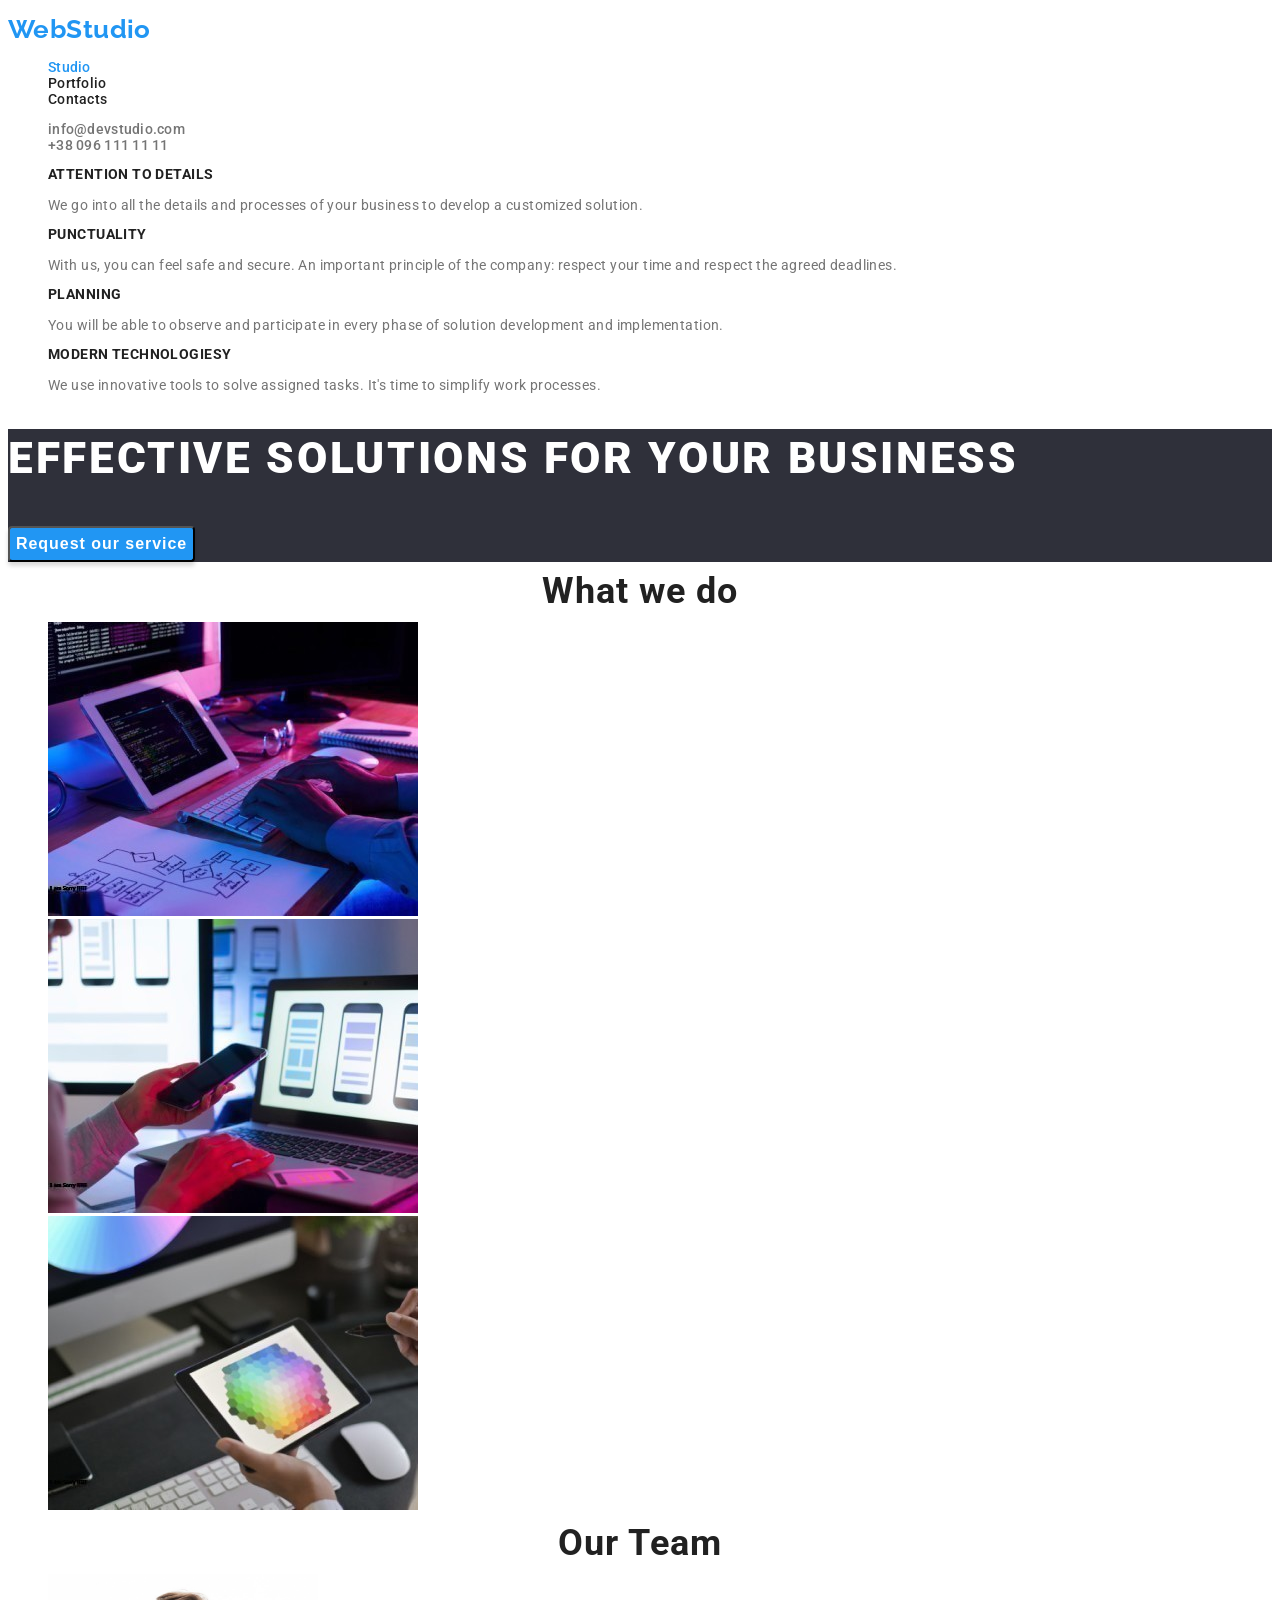
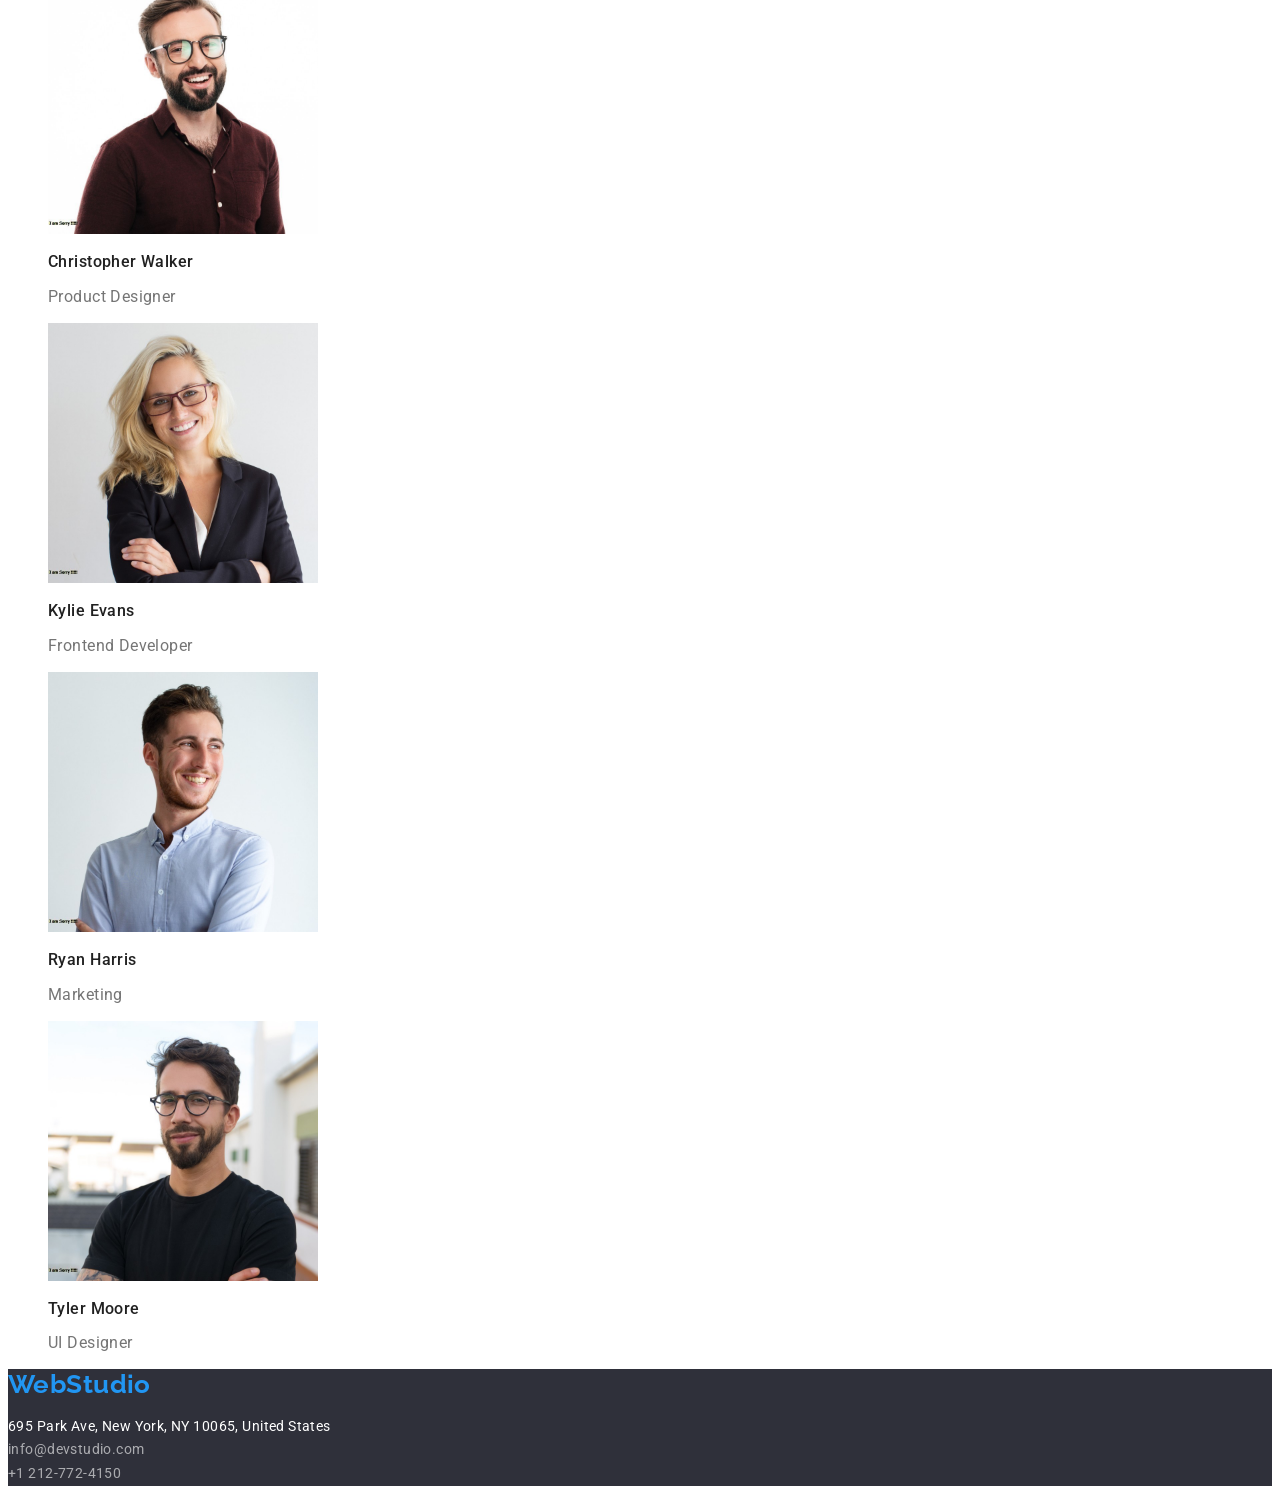
==== index.html @ 1506fb75 "Trabajo 2" ====
<!DOCTYPE html>
<html lang="en">

<head>
  <meta charset="UTF-8" />
  <meta http-equiv="X-UA-Compatible" content="IE=edge" />
  <meta name="viewport" content="width=device-width, initial-scale=1.0" />
  <link rel="preconnect" href="https://fonts.googleapis.com">
  <link rel="preconnect" href="https://fonts.gstatic.com" crossorigin>
  <link
    href="https://fonts.googleapis.com/css2?family=Raleway:wght@700&family=Roboto:ital,wght@0,400;0,900;1,500;1,700&display=swap"
    rel="stylesheet">
  <link rel="stylesheet" href="css/styles.css">
  <title>WebStudio</title>
</head>

<body>
  <header>
    </p><a class="logo link" href="index.html">WebStudio</a></p>
    <nav>
      <ul class="nav-menu">
        <li><a class="headers current link" href="index.html">Studio</a></li>
        <li><a class="headers link" href="portfolio.html">Portfolio</a></li>
        <li><a class="headers link" href="index.html">Contacts</a></li>
      </ul>
    </nav>
    <ul class="contact-menu">
      <li><a class="item link" href="#">info@devstudio.com</a></li>
      <li><a class="item link" href="#">+38 096 111 11 11</li>
    </ul>
  </header>
  <main>

    <section class="features">
      <h2 hidden>Our advantages</h2>
      <ul>
        <li>
          <h3 class="features-title">ATTENTION TO DETAILS</h3>
          <p class="features-parraf">
            We go into all the details and processes of your business to develop a customized solution.</p>
        </li>
        <li>
          <h3 class="features-title">PUNCTUALITY</h3>
          <p class="features-parraf">
            </pclass>With us, you can feel safe and secure. An important principle of the company: respect your time
            and respect the agreed deadlines.</p>
        </li>
        <li>
          <h3 class="features-title">PLANNING</h3>
          <p class="features-parraf">
            You will be able to observe and participate in every phase of solution development and implementation.
          </p>
        </li>
        <li>
          <h3 class="features-title">MODERN TECHNOLOGIESY</h3>
          <p class="features-parraf">
            We use innovative tools to solve assigned tasks. It's time to simplify work processes.
          </p>
        </li>
      </ul>
    </section>

    <section class="hero">
      <h1 class="hero-title">EFFECTIVE SOLUTIONS FOR YOUR BUSINESS</h1>
      <button class="hero-button-primary" type="button">Request our service</button>
    </section>


    <section class="What-we-do">
      <h2>What we do</h2>
      <ul>
        <li><img src="./images/img1.jpg" width:="373" ; alt="Escribiendo-en-el-teclado"></li>
        <li><img src="./images/img2.jpg" width:="373" ; alt="Mirando-el-movil"></li>
        <li><img src="./images/img3.jpg" width:="373" ; alt="mirando-la-tablet"></li>
      </ul>
    </section>

    <section class="album">
      <h2>Our Team</h2>
      <ul>
        <li>
          <img src="./images/persona1.jpg" width="270" ; alt="Christopher Walker">
          <h3 class="album-title">Christopher Walker</h3>
          <p class="album-description">Product Designer</p>
        </li>

        </li>
        <img src="./images/persona2.jpg" width="270" ; alt="Kylie Evans">
        <h3 class="album-title">Kylie Evans</h3>
        <p class="album-description">Frontend Developer</p>
        </li>


        <li><img src="./images/persona3.jpg" width="270" ; alt="Ryan Harris">
          <h3 class="album-title">Ryan Harris</h3>
          <p class="album-description">Marketing</p>
        </li>
        <li><img src="./images/persona4.jpg" width="270" ; alt="Tyler Moore">
          <h3 class="album-title">Tyler Moore</h3>
          <p class="album-description">UI Designer</p>
        </li>

      </ul>
    </section>

  </main>
  <footer class="footbar">
    <p><a class="logo-footer link" href="">WebStudio</a></p>
    <address>
      <address>
        <li>
          <a class="location link" href="#">695 Park Ave, New York, NY 10065, United States</a>
        </li>
        <li>
          <a class="contact link" href="#">info@devstudio.com</a>
        </li>
        <li>
          <a class="contact link" href="#">+1 212-772-4150</a>
        </li>

      </address>
  </footer>
</body>

</html>
---- css/styles.css ----
body {
  font-family: 'Roboto', 'Arial', sans-serif;
  background-color: #ffffff;
  color: #757575;
  font-size: 14px;
  letter-spacing: 0.03em;
}
li {
  list-style: none;
}
.link {
  text-decoration: none;
}
section > h2 {
  font-style: normal;
  font-weight: 700;
  font-size: 36px;
  line-height: 1.16px;
  text-align: center;
  letter-spacing: 0.03em;
  color: #212121;
}
/* Section header */

.logo {
  font-family: 'Raleway';
  font-style: normal;
  font-weight: 700;
  font-size: 26px;
  line-height: 1.19;
  color: #2196f3;
}
.nav-menu .current {
  font-style: normal;
  font-weight: 500;
  font-size: 14px;
  line-height: 1.14px;
  letter-spacing: 0.02em;
  color: #2196f3;
}
.headers {
  font-style: normal;
  font-weight: 500;
  font-size: 14px;
  line-height: 1.14px;
  letter-spacing: 0.02em;
  color: #212121;
}
.contact-menu .item {
  font-style: normal;
  font-weight: 500;
  font-size: 14px;
  line-height: 1.14px;
  letter-spacing: 0.02em;
  color: #757575;
}

.nav-menu .headers:hover,
.nav-menu .headers:focus,
.nav-menu .headers .current,
.contact-menu .item:hover,
.contact-menu .item:focus {
  color: #2196f3;
}

/* section hero */

.hero {
  background: #2f303a;
}
.hero-title {
  font-style: normal;
  font-weight: 900;
  font-size: 44px;
  line-height: 1.36;
  letter-spacing: 0.06em;
  color: #ffffff;
}
.hero-button-primary {
  font-style: normal;
  font-weight: 700;
  font-size: 16px;
  line-height: 1.87;
  letter-spacing: 0.06em;
  color: #ffffff;
  background: #2196f3;
  box-shadow: 0px 4px 4px rgba(0, 0, 0, 0.15);
  border-radius: 4px;
}
/* section features */
.features-title {
  font-family: 'Roboto';
  font-style: normal;
  font-weight: 700;
  font-size: 14px;
  line-height: 1.14;
  color: #212121;
}
.features-parraf {
  font-style: normal;
  font-weight: 400;
  font-size: 14px;
  line-height: 1.7x;
  color: #757575;
}
/* Section Album */

.album .album-title {
  font-style: normal;
  font-weight: 500;
  font-size: 16px;
  line-height: 1.18;
  color: #212121;
}
.album .album-description {
  font-style: normal;
  font-weight: 400;
  font-size: 16px;
  line-height: 1.18;
  color: #757575;
}
/* Section footer */
.footbar {
  background: #2f303a;
}
.logo-footer {
  font-family: 'Raleway';
  font-style: normal;
  font-weight: 700;
  font-size: 26px;
  line-height: 1.19;
  color: #2196f3;
}
.location {
  font-style: normal;
  font-weight: 400;
  font-size: 14px;
  line-height: 24px;
  color: #ffffff;
}
.contact {
  font-style: normal;
  font-weight: 400;
  font-size: 14px;
  line-height: 1.71;
  color: rgba(255, 255, 255, 0.6);
}
.address .contact:hover,
.address .contact:focus {
  color: #2196f3;
}

/* section portfolio */

.portafolio .current {
  font-weight: 500;
  font-size: 16px;
  line-height: 1.6;
  color: #ffffff;
  background: #2196f3;
  box-shadow: 0px 3px 1px rgba(0, 0, 0, 0.1), 0px 1px 2px rgba(0, 0, 0, 0.08),
    0px 2px 2px rgba(0, 0, 0, 0.12);
  border-radius: 4px;
}
.portafolio .button {
  font-style: normal;
  font-weight: 500;
  font-size: 16px;
  line-height: 1.6;
  color: #212121;
  background: #f5f4fa;
  border-radius: 4px;
}
.portfolio .portfolio-title {
  font-style: normal;
  font-weight: 700;
  font-size: 18px;
  line-height: 2;
  letter-spacing: 0.06em;
  color: #212121;
}
.portfolio .portfolio-description {
  font-style: normal;
  font-weight: 400;
  font-size: 16px;
  line-height: 1.8;
  color: #757575;
}
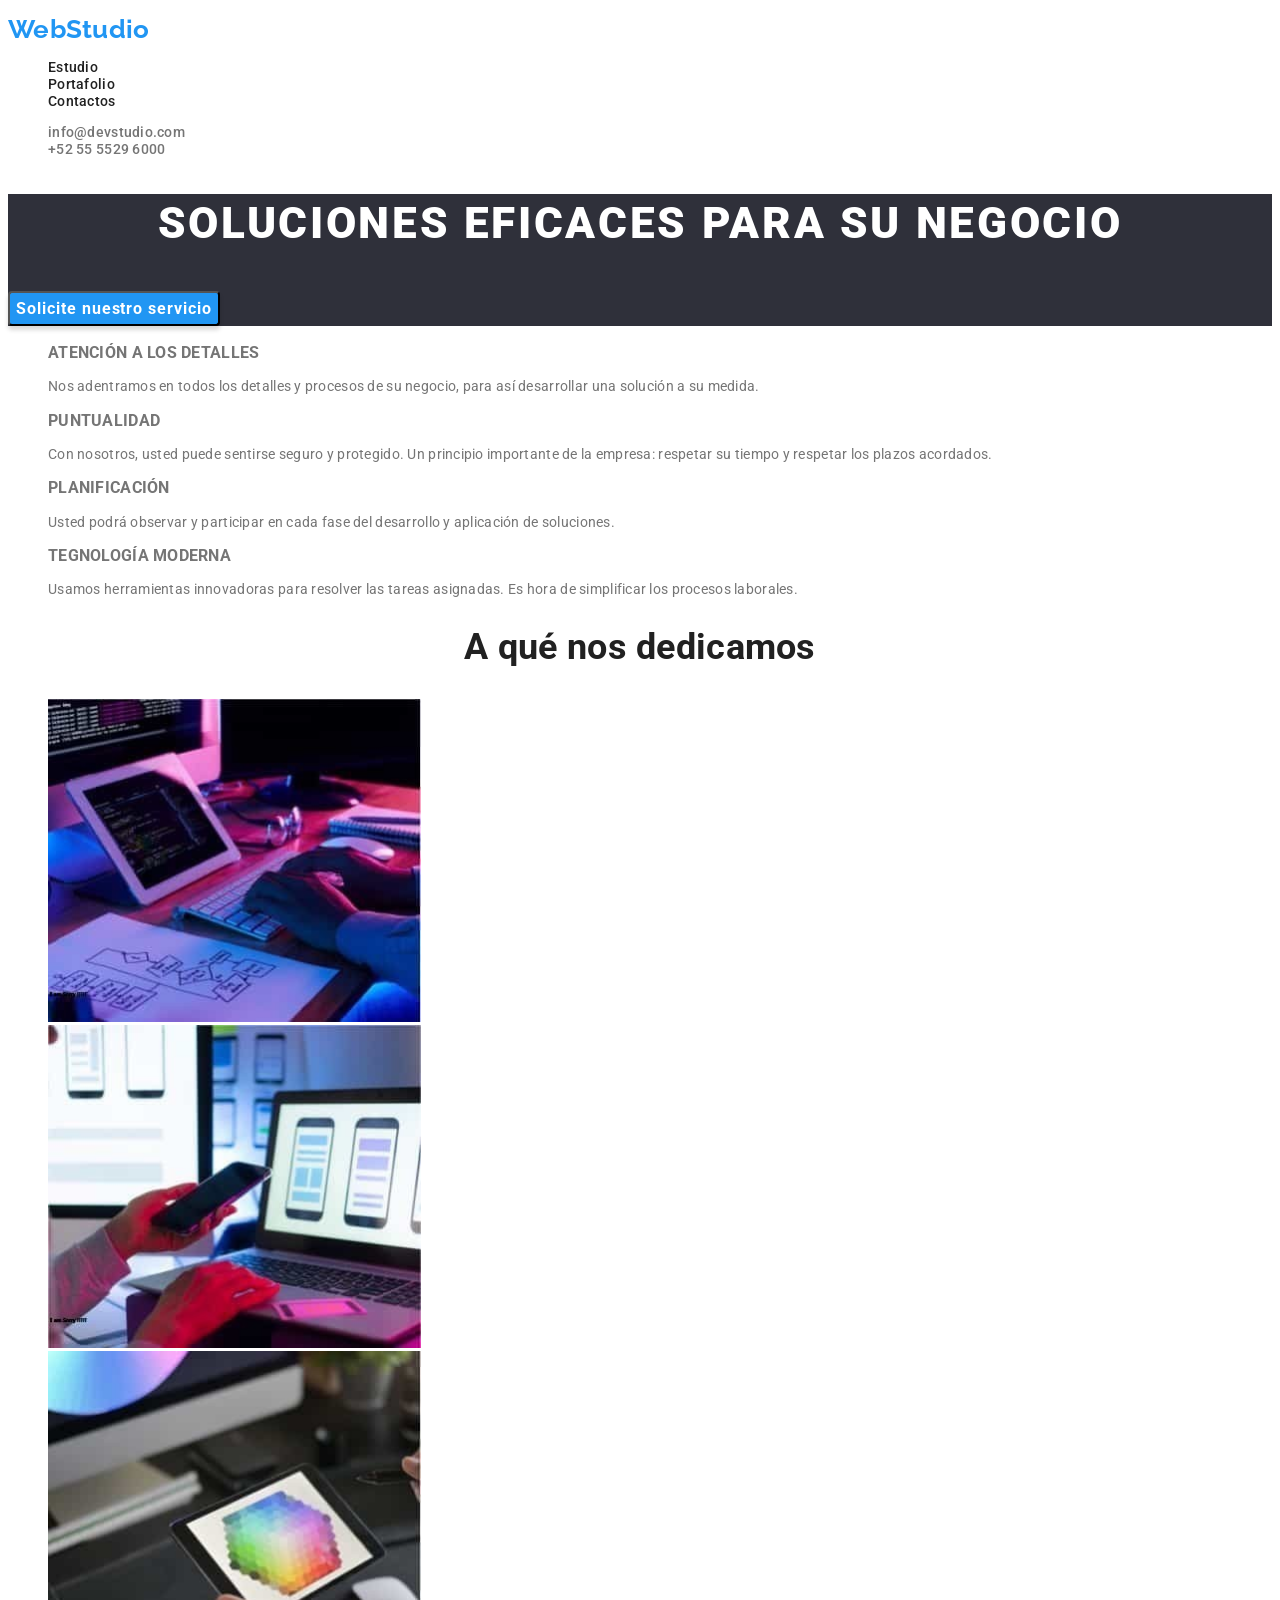
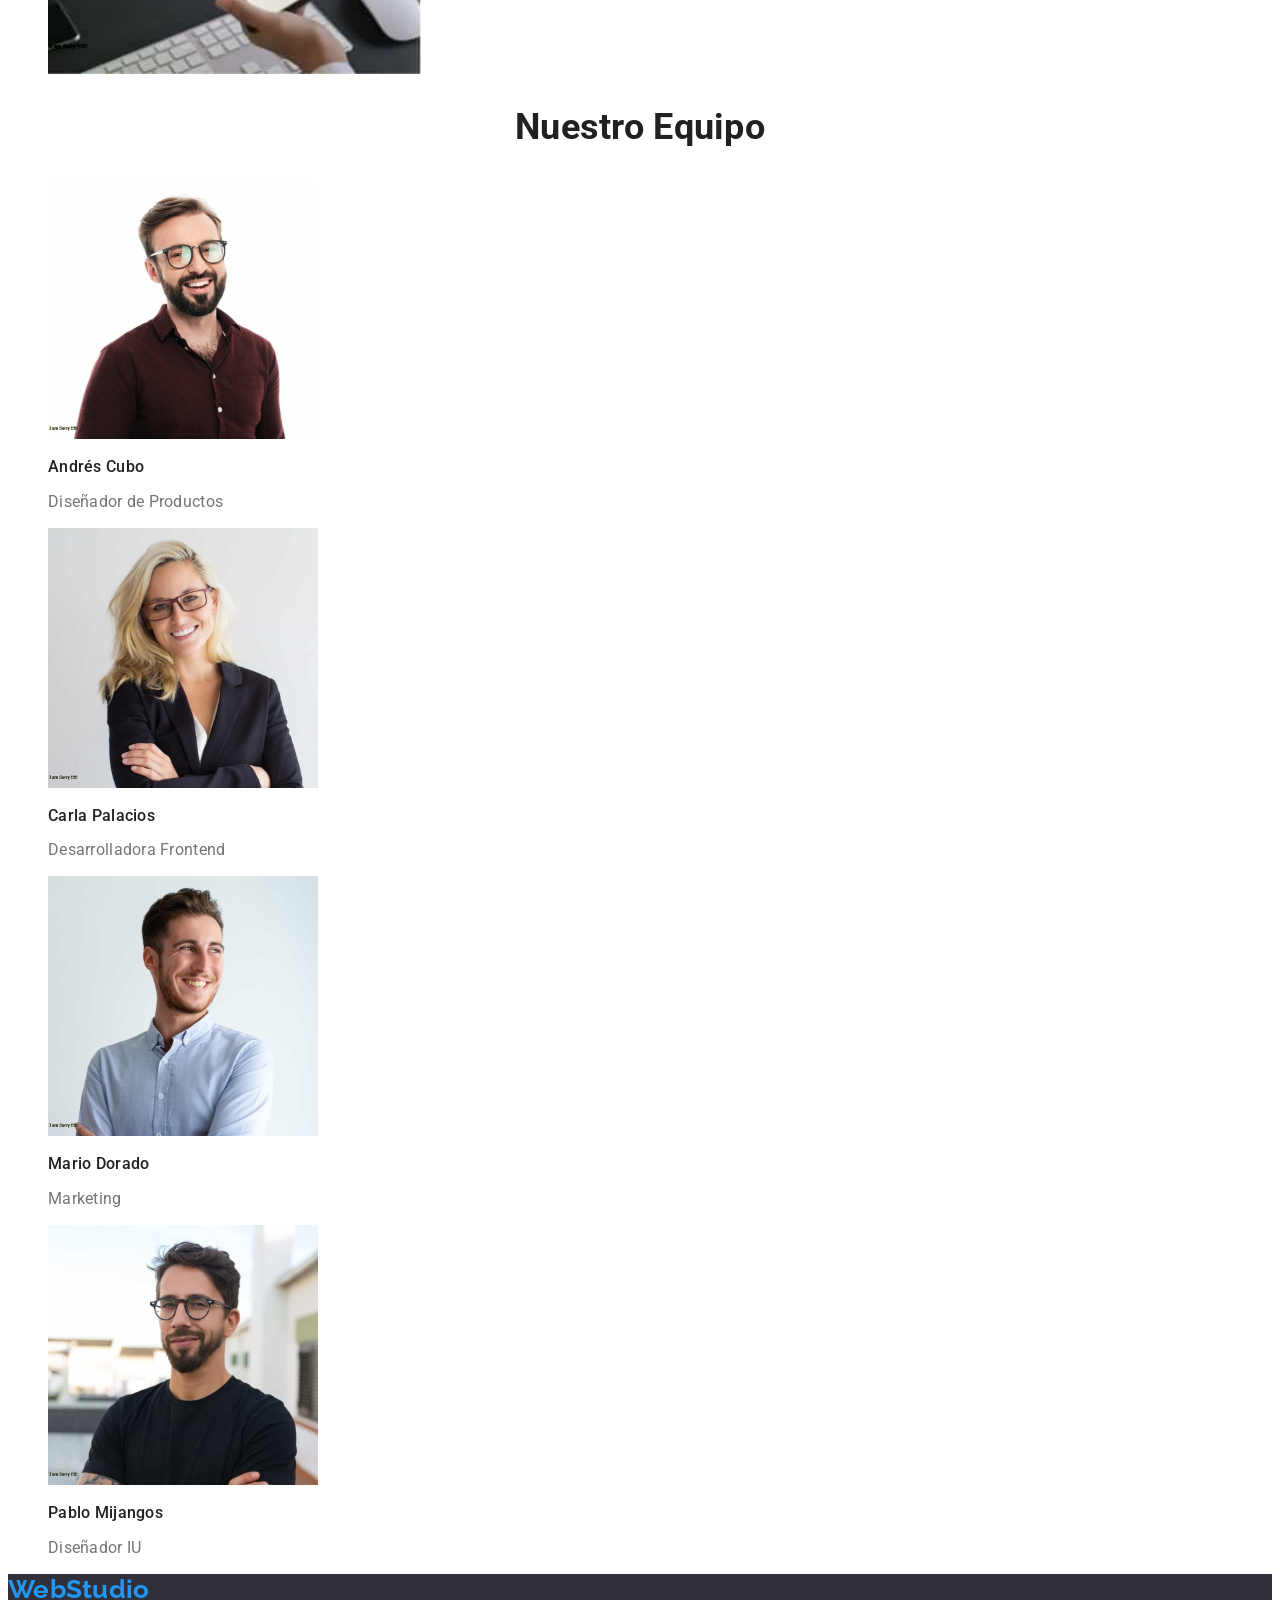
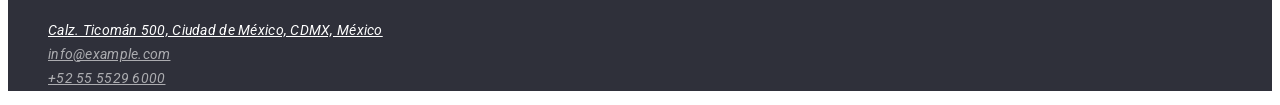
==== commit a23ee752: "Tarea 2" ====
--- a/index.html
+++ b/index.html
@@ -1,125 +1,127 @@
 <!DOCTYPE html>
 <html lang="en">
+  <head>
+    <meta charset="UTF-8" />
+    <meta name="viewport" content="width=device-width, initial-scale=1.0" />
+    <link rel="preconnect" href="https://fonts.googleapis.com" />
+    <link rel="preconnect" href="https://fonts.gstatic.com" crossorigin />
+    <link
+      href="https://fonts.googleapis.com/css2?family=Raleway:wght@700;800&family=Roboto:ital,wght@0,400;0,700;0,900;1,500&display=swap"
+      rel="stylesheet"
+    />
+    <link rel="stylesheet" href="css/styles.css" />
+    <title>WebStudio</title>
+  </head>
+  <body>
+    <!--Encabezado-->
 
-<head>
-  <meta charset="UTF-8" />
-  <meta http-equiv="X-UA-Compatible" content="IE=edge" />
-  <meta name="viewport" content="width=device-width, initial-scale=1.0" />
-  <link rel="preconnect" href="https://fonts.googleapis.com">
-  <link rel="preconnect" href="https://fonts.gstatic.com" crossorigin>
-  <link
-    href="https://fonts.googleapis.com/css2?family=Raleway:wght@700&family=Roboto:ital,wght@0,400;0,900;1,500;1,700&display=swap"
-    rel="stylesheet">
-  <link rel="stylesheet" href="css/styles.css">
-  <title>WebStudio</title>
-</head>
+    <header>
+      <p><a class="logo link" href="/index.html">WebStudio</a></p>
+      <nav>
+        <ul class="nav-menu">
+          <li><a class="headers current link" href="index.html">Estudio</a></li>
+          <li><a class="headers link" href="portfolio.html">Portafolio</a></li>
+          <li><a class="headers link" href="index.html">Contactos</a></li>
+        </ul>
+      </nav>
+      <ul class="contact-menu">
+        <li><a class="info link" href="mailto:info@devstudio.com">info@devstudio.com</a></li>
+        <li><a class="info link" href="tel:+525555296000">+52 55 5529 6000</a></li>
+      </ul>
+    </header>
 
-<body>
-  <header>
-    </p><a class="logo link" href="index.html">WebStudio</a></p>
-    <nav>
-      <ul class="nav-menu">
-        <li><a class="headers current link" href="index.html">Studio</a></li>
-        <li><a class="headers link" href="portfolio.html">Portfolio</a></li>
-        <li><a class="headers link" href="index.html">Contacts</a></li>
-      </ul>
-    </nav>
-    <ul class="contact-menu">
-      <li><a class="item link" href="#">info@devstudio.com</a></li>
-      <li><a class="item link" href="#">+38 096 111 11 11</li>
-    </ul>
-  </header>
-  <main>
+    <!--Main-->
 
-    <section class="features">
-      <h2 hidden>Our advantages</h2>
-      <ul>
-        <li>
-          <h3 class="features-title">ATTENTION TO DETAILS</h3>
-          <p class="features-parraf">
-            We go into all the details and processes of your business to develop a customized solution.</p>
-        </li>
-        <li>
-          <h3 class="features-title">PUNCTUALITY</h3>
-          <p class="features-parraf">
-            </pclass>With us, you can feel safe and secure. An important principle of the company: respect your time
-            and respect the agreed deadlines.</p>
-        </li>
-        <li>
-          <h3 class="features-title">PLANNING</h3>
-          <p class="features-parraf">
-            You will be able to observe and participate in every phase of solution development and implementation.
-          </p>
-        </li>
-        <li>
-          <h3 class="features-title">MODERN TECHNOLOGIESY</h3>
-          <p class="features-parraf">
-            We use innovative tools to solve assigned tasks. It's time to simplify work processes.
-          </p>
-        </li>
-      </ul>
-    </section>
+    <main>
+      <section class="hero">
+        <h1 class="hero-title">SOLUCIONES EFICACES PARA SU NEGOCIO</h1>
+        <button class="hero-button-primary" type="button">Solicite nuestro servicio</button>
+      </section>
 
-    <section class="hero">
-      <h1 class="hero-title">EFFECTIVE SOLUTIONS FOR YOUR BUSINESS</h1>
-      <button class="hero-button-primary" type="button">Request our service</button>
-    </section>
+      <section class="features">
+        <h2 hidden>Nuestras ventajas</h2>
+        <ul>
+          <li>
+            <h3 class="features-title">ATENCIÓN A LOS DETALLES</h3>
+            <p class="features-parraf">
+              Nos adentramos en todos los detalles y procesos de su negocio, para así desarrollar
+              una solución a su medida.
+            </p>
+          </li>
+          <li>
+            <h3 class="features-title">PUNTUALIDAD</h3>
+            <p class="features-parraf">
+              Con nosotros, usted puede sentirse seguro y protegido. Un principio importante de la
+              empresa: respetar su tiempo y respetar los plazos acordados.
+            </p>
+          </li>
+          <li>
+            <h3 class="features-title">PLANIFICACIÓN</h3>
+            <p class="features-parraf">
+              Usted podrá observar y participar en cada fase del desarrollo y aplicación de
+              soluciones.
+            </p>
+          </li>
+          <li>
+            <h3 class="features-title">TEGNOLOGÍA MODERNA</h3>
+            <p class="features-parraf">
+              Usamos herramientas innovadoras para resolver las tareas asignadas. Es hora de
+              simplificar los procesos laborales.
+            </p>
+          </li>
+        </ul>
+      </section>
 
+      <!--Galeria-->
 
-    <section class="What-we-do">
-      <h2>What we do</h2>
-      <ul>
-        <li><img src="./images/img1.jpg" width:="373" ; alt="Escribiendo-en-el-teclado"></li>
-        <li><img src="./images/img2.jpg" width:="373" ; alt="Mirando-el-movil"></li>
-        <li><img src="./images/img3.jpg" width:="373" ; alt="mirando-la-tablet"></li>
-      </ul>
-    </section>
+      <section class="what-we-do">
+        <h2>A qué nos dedicamos</h2>
+        <ul>
+          <li><img src="./images/imagen1.jpg" alt="programacion" width="373" /></li>
+          <li><img src="./images/imagen2.jpg" alt="diseño responsivo" width="373" /></li>
+          <li><img src="./images/imagen3.jpg" alt="experiencia del usuario" width="373" /></li>
+        </ul>
+      </section>
 
-    <section class="album">
-      <h2>Our Team</h2>
-      <ul>
-        <li>
-          <img src="./images/persona1.jpg" width="270" ; alt="Christopher Walker">
-          <h3 class="album-title">Christopher Walker</h3>
-          <p class="album-description">Product Designer</p>
-        </li>
+      <!--Equipo de trabajo-->
 
-        </li>
-        <img src="./images/persona2.jpg" width="270" ; alt="Kylie Evans">
-        <h3 class="album-title">Kylie Evans</h3>
-        <p class="album-description">Frontend Developer</p>
-        </li>
-
-
-        <li><img src="./images/persona3.jpg" width="270" ; alt="Ryan Harris">
-          <h3 class="album-title">Ryan Harris</h3>
-          <p class="album-description">Marketing</p>
-        </li>
-        <li><img src="./images/persona4.jpg" width="270" ; alt="Tyler Moore">
-          <h3 class="album-title">Tyler Moore</h3>
-          <p class="album-description">UI Designer</p>
-        </li>
-
-      </ul>
-    </section>
-
-  </main>
-  <footer class="footbar">
-    <p><a class="logo-footer link" href="">WebStudio</a></p>
-    <address>
-      <address>
-        <li>
-          <a class="location link" href="#">695 Park Ave, New York, NY 10065, United States</a>
-        </li>
-        <li>
-          <a class="contact link" href="#">info@devstudio.com</a>
-        </li>
-        <li>
-          <a class="contact link" href="#">+1 212-772-4150</a>
-        </li>
-
+      <section class="album">
+        <h2>Nuestro Equipo</h2>
+        <ul>
+          <li>
+            <img src="./images/perso1.jpg" alt="Andrés Cubo" width="270" />
+            <h3 class="album-title">Andrés Cubo</h3>
+            <p class="album-description">Diseñador de Productos</p>
+          </li>
+          <li>
+            <img src="./images/perso2.jpg" alt="Carla Palacios" width="270" />
+            <h3 class="album-title">Carla Palacios</h3>
+            <p class="album-description">Desarrolladora Frontend</p>
+          </li>
+          <li>
+            <img src="./images/perso3.jpg" alt="Mario Dorado" width="270" />
+            <h3 class="album-title">Mario Dorado</h3>
+            <p class="album-description">Marketing</p>
+          </li>
+          <li>
+            <img src="./images/perso4.jpg" alt="Pablo Mijangos" width="270" />
+            <h3 class="album-title">Pablo Mijangos</h3>
+            <p class="album-description">Diseñador IU</p>
+          </li>
+        </ul>
+      </section>
+    </main>
+    <footer class="footbar">
+      <a class="logo-footer link" href="#">WebStudio</a>
+      <address class="address">
+        <ul>
+          <li>
+            <a class="location" href="#">Calz. Ticomán 500, Ciudad de México, CDMX, México</a>
+          </li>
+          <li><a class="contact" href="#">info@example.com</a></li>
+          <li><a class="contact" href="#">+52 55 5529 6000</a></li>
+        </ul>
       </address>
-  </footer>
-</body>
-
-</html>+    </footer>
+  </body>
+</html>
--- a/css/styles.css
+++ b/css/styles.css
@@ -1,188 +1,201 @@
 body {
-  font-family: 'Roboto', 'Arial', sans-serif;
-  background-color: #ffffff;
-  color: #757575;
-  font-size: 14px;
-  letter-spacing: 0.03em;
+    font-family: "Roboto", "Arial", sans-serif;
+    background-color: #ffffff;
+    color: #757575;
+    font-size: 14px;
+    letter-spacing: 0.02em;
 }
 li {
-  list-style: none;
+list-style: none;
 }
 .link {
-  text-decoration: none;
-}
-section > h2 {
-  font-style: normal;
-  font-weight: 700;
-  font-size: 36px;
-  line-height: 1.16px;
-  text-align: center;
-  letter-spacing: 0.03em;
-  color: #212121;
-}
-/* Section header */
+    text-decoration: none;
+
+
+}
+.team-title {
+    font-family: Roboto;
+    font-size: 36px;
+    font-weight: 700;
+    line-height: 1.16;
+    text-align: center;
+    color: #212121;
+
+}
+
+    /*section header*/
 
 .logo {
-  font-family: 'Raleway';
-  font-style: normal;
-  font-weight: 700;
-  font-size: 26px;
-  line-height: 1.19;
-  color: #2196f3;
-}
-.nav-menu .current {
-  font-style: normal;
-  font-weight: 500;
-  font-size: 14px;
-  line-height: 1.14px;
-  letter-spacing: 0.02em;
-  color: #2196f3;
-}
-.headers {
-  font-style: normal;
-  font-weight: 500;
-  font-size: 14px;
-  line-height: 1.14px;
-  letter-spacing: 0.02em;
-  color: #212121;
-}
-.contact-menu .item {
-  font-style: normal;
-  font-weight: 500;
-  font-size: 14px;
-  line-height: 1.14px;
-  letter-spacing: 0.02em;
-  color: #757575;
-}
-
+    font-family: Raleway;
+    color: #2196F3; 
+    font-size: 26px;
+    font-weight: 700;
+    line-height: 1.19;
+}   
+.nav-menu .headers .current {
+    font-size: 14px;
+    font-weight: 500;
+    line-height: 1.14;
+    text-align: left;
+    color: #2196F3; 
+}
+.nav-menu .headers {
+    font-size: 14px;
+    font-weight: 500;
+    line-height: 1.14;
+    letter-spacing: 0.02em;
+    text-align: left;
+    color:#212121
+}
+.contact-menu .info {
+    font-size: 14px;
+    font-weight: 500;
+    line-height: 1.14;
+    letter-spacing: 0.02em;
+    text-align: left;
+    color: #757575;
+
+}
 .nav-menu .headers:hover,
 .nav-menu .headers:focus,
 .nav-menu .headers .current,
-.contact-menu .item:hover,
-.contact-menu .item:focus {
-  color: #2196f3;
-}
-
-/* section hero */
-
+.contact-menu .info:hover,
+.contact-menu .info:focus {
+    color:#2196F3;
+}
+
+/* Section hero*/
 .hero {
-  background: #2f303a;
+    background: #2F303A;
+
 }
 .hero-title {
-  font-style: normal;
-  font-weight: 900;
-  font-size: 44px;
-  line-height: 1.36;
-  letter-spacing: 0.06em;
-  color: #ffffff;
+    font-size: 44px;
+    font-weight: 900;
+    line-height: 1.36;
+    letter-spacing: 0.06em;
+    text-align: center;
+    color: #FFFFFF;
 }
 .hero-button-primary {
-  font-style: normal;
-  font-weight: 700;
-  font-size: 16px;
-  line-height: 1.87;
-  letter-spacing: 0.06em;
-  color: #ffffff;
-  background: #2196f3;
-  box-shadow: 0px 4px 4px rgba(0, 0, 0, 0.15);
-  border-radius: 4px;
-}
-/* section features */
-.features-title {
-  font-family: 'Roboto';
-  font-style: normal;
-  font-weight: 700;
-  font-size: 14px;
-  line-height: 1.14;
-  color: #212121;
-}
-.features-parraf {
-  font-style: normal;
-  font-weight: 400;
-  font-size: 14px;
-  line-height: 1.7x;
-  color: #757575;
-}
-/* Section Album */
-
+    font-family: Roboto;
+    font-size: 16px;
+    font-weight: 700;
+    line-height: 1.87;
+    letter-spacing: 0.06em;
+    color: #FFFFFF;
+    background: #2196F3;
+    box-shadow: 0px 4px 4px 0px rgba(0, 0, 0, 0.15);
+    border-radius: 4px;
+    cursor: pointer;
+}
+/* Section features*/
+
+.features.features-title {
+    font-family: Roboto;
+    font-size: 14px;
+    font-weight: 700;
+    line-height: 1.14;
+    color: #212121;    
+}
+.features.features-parraf {
+    font-family: Roboto;
+    font-size: 14px;
+    font-weight: 400;
+    line-height: 1.71;
+    color: #757575;
+}
+/* Section album */
 .album .album-title {
-  font-style: normal;
-  font-weight: 500;
-  font-size: 16px;
-  line-height: 1.18;
-  color: #212121;
+    font-size: 16px;
+    font-weight: 500;
+    line-height: 1.18;
+    text-align:left;
+    color: #212121;
 }
 .album .album-description {
-  font-style: normal;
-  font-weight: 400;
-  font-size: 16px;
-  line-height: 1.18;
-  color: #757575;
-}
+    font-size: 16px;
+    font-weight: 400;
+    line-height: 1.18;
+    text-align:left;
+    color:#757575
+}
+
 /* Section footer */
 .footbar {
-  background: #2f303a;
-}
-.logo-footer {
-  font-family: 'Raleway';
-  font-style: normal;
-  font-weight: 700;
-  font-size: 26px;
-  line-height: 1.19;
-  color: #2196f3;
-}
-.location {
-  font-style: normal;
-  font-weight: 400;
-  font-size: 14px;
-  line-height: 24px;
-  color: #ffffff;
-}
-.contact {
-  font-style: normal;
-  font-weight: 400;
-  font-size: 14px;
-  line-height: 1.71;
-  color: rgba(255, 255, 255, 0.6);
+    background: #2F303A;
+}
+.footbar .logo-footer {
+    font-family: Raleway;
+    font-size: 26px;
+    font-weight: 700;
+    line-height: 1.19;
+    color: #2196F3;
+}
+.footbar .location {
+    font-size: 14px;
+    font-weight: 400;
+    line-height: 1.71;
+    color: #FFFFFF;
+}
+.footbar .contact {
+    font-family: Roboto;
+    font-size: 14px;
+    font-weight: 400;
+    line-height: 1.71;
+    color: rgba(255, 255, 255, 0.6);
 }
 .address .contact:hover,
 .address .contact:focus {
-  color: #2196f3;
-}
-
-/* section portfolio */
+    color:#2196F3
+}
+
+section > h2 {
+    font-size: 36px;
+    font-weight: 700;
+    line-height: 1.16;
+    text-align: center;
+    color: #212121;
+}
+
+/* Section portafolio */
 
 .portafolio .current {
-  font-weight: 500;
-  font-size: 16px;
-  line-height: 1.6;
-  color: #ffffff;
-  background: #2196f3;
-  box-shadow: 0px 3px 1px rgba(0, 0, 0, 0.1), 0px 1px 2px rgba(0, 0, 0, 0.08),
-    0px 2px 2px rgba(0, 0, 0, 0.12);
-  border-radius: 4px;
-}
+    font-size: 16px;
+    font-weight: 500;
+    line-height: 1.6;
+    color: #FFFFFF;
+    background: #2196F3;
+    box-shadow: 0px 2px 2px 0px rgba(0, 0, 0, 0.12);
+    box-shadow: 0px 1px 2px 0px rgba(0, 0, 0, 0.08);
+    box-shadow: 0px 3px 1px 0px rgba(0, 0, 0, 0.1);
+    border: 1px solid #EEEEEE
+    
+    }
 .portafolio .button {
-  font-style: normal;
-  font-weight: 500;
-  font-size: 16px;
-  line-height: 1.6;
-  color: #212121;
-  background: #f5f4fa;
-  border-radius: 4px;
-}
-.portfolio .portfolio-title {
-  font-style: normal;
-  font-weight: 700;
-  font-size: 18px;
-  line-height: 2;
-  letter-spacing: 0.06em;
-  color: #212121;
-}
-.portfolio .portfolio-description {
-  font-style: normal;
-  font-weight: 400;
-  font-size: 16px;
-  line-height: 1.8;
-  color: #757575;
-}
+    font-family: Roboto;
+    font-size: 16px;
+    font-weight: 500;
+    line-height: 1.6;
+    color: #212121;
+    background: #F5F4FA;  
+}
+.portafolio .portafolio-title {
+    font-size: 18px;
+    font-weight: 700;
+    line-height: 2;
+    letter-spacing: 0.06em;
+    color: #212121;
+}
+.portafolio .portafolio-description {
+    font-size: 16px;
+    font-weight: 400;
+    line-height: 1.8;
+    color: #757575;
+
+
+}
+
+
+
+
